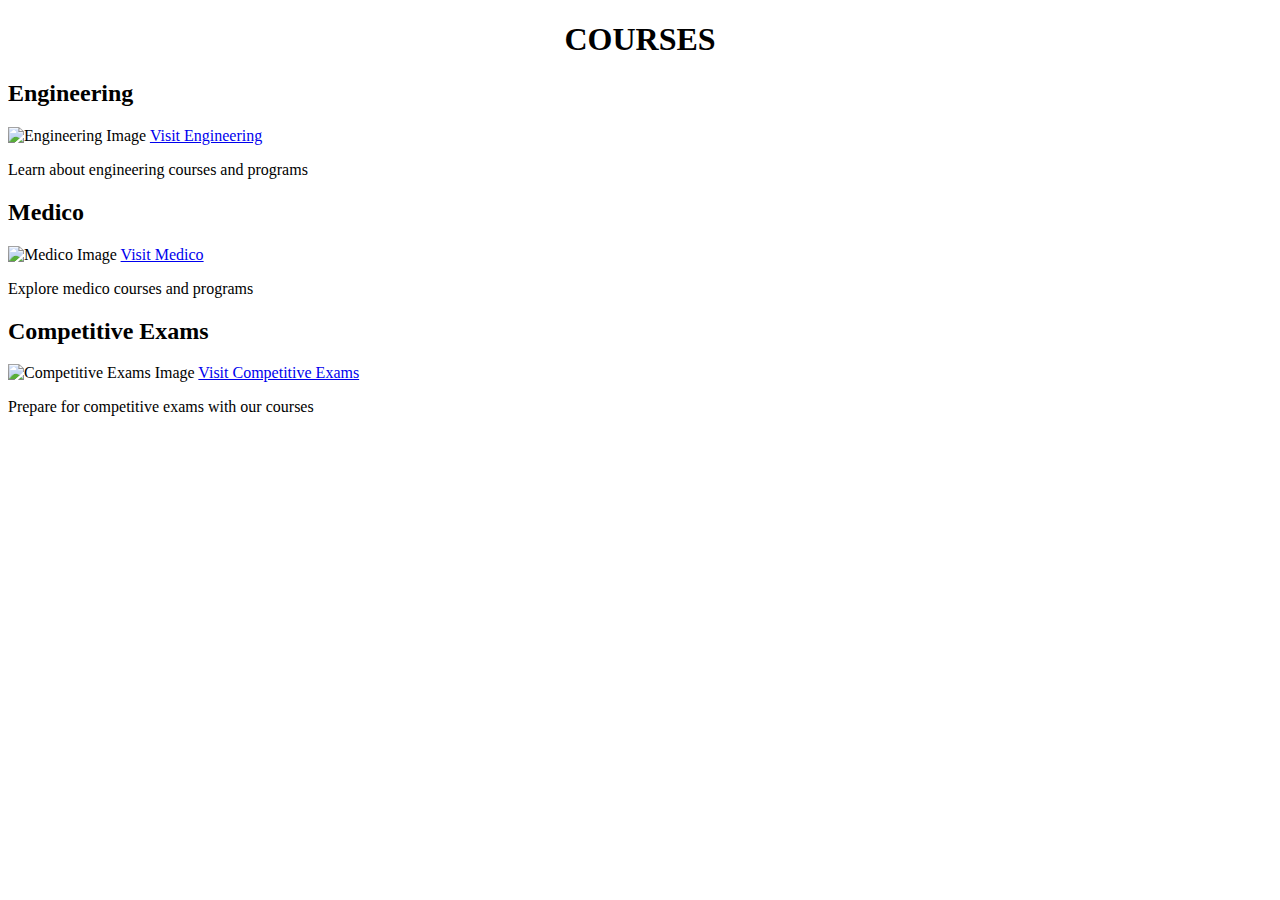
==== aboutMe_ds.html @ edf62233 "Add files via upload" ====
<!DOCTYPE html>
<html>
<head>
	<title>Courses</title>
	<link rel="stylesheet" href="aboutMe_ds.css">
</head>
<body>
	<center>
		<h1 class="div">COURSES</h1>
	</center>

	<div class="container">
		<div class="box">
			<h2>Engineering</h2>
			<img src="engineering.jpeg" alt="Engineering Image">
            <a href="engineering.html">Visit Engineering</a>
			<p>Learn about engineering courses and programs</p>
		</div>
		<div class="box">
			<h2>Medico</h2>
			<img src="medico.jpeg" alt="Medico Image">
            <a href="medico2.html">Visit Medico</a>
			<p>Explore medico courses and programs</p>
		</div>
		<div class="box">
			<h2>Competitive Exams</h2>
			<img src="competitive.jpeg" alt="Competitive Exams Image">
            <a href="competitive.html">Visit Competitive Exams</a>
			<p>Prepare for competitive exams with our courses</p>
		</div>
	</div>
	
	<script src="script.js"></script>
</body>
</html>
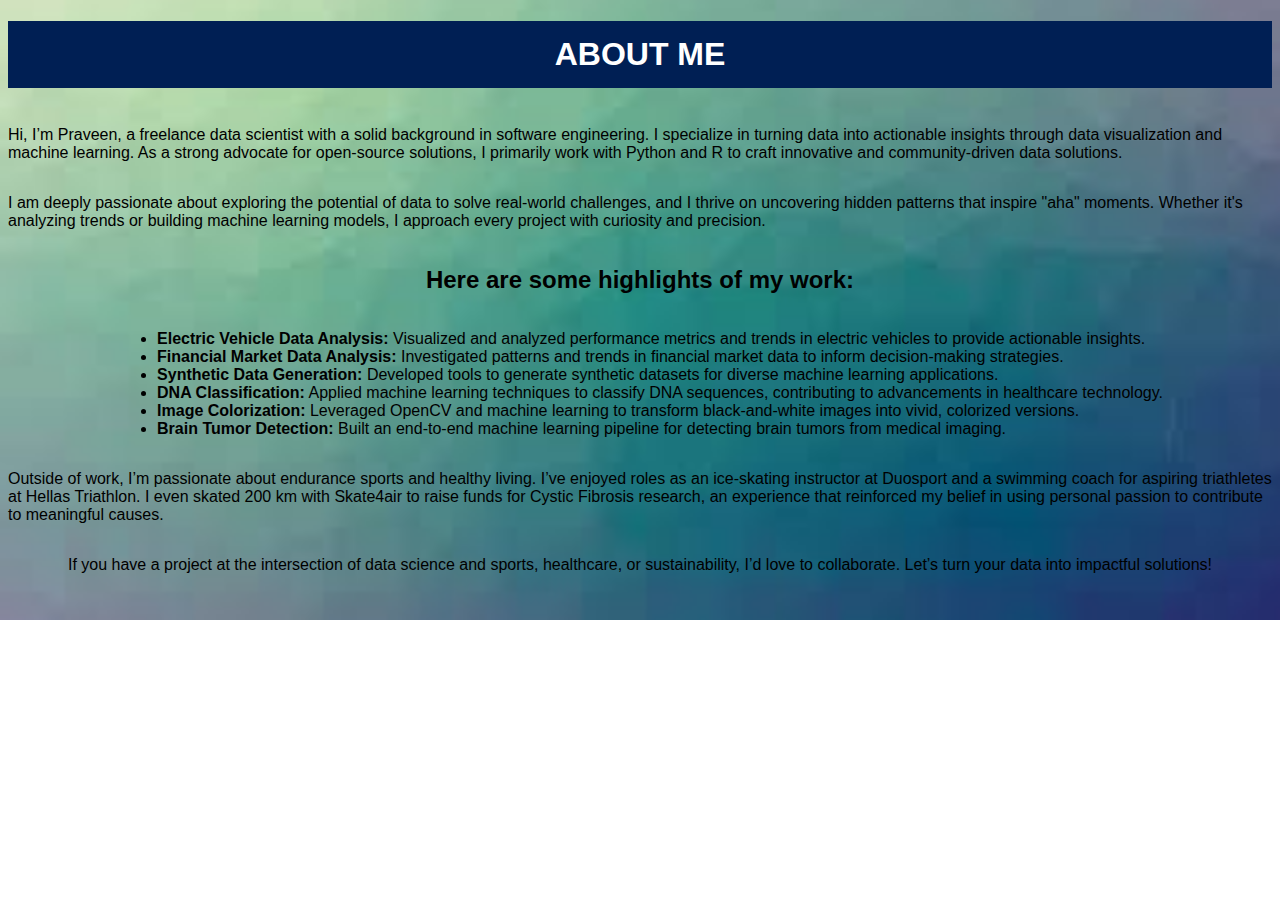
==== commit 315ab183: "Update aboutMe_ds.html" ====
--- a/aboutMe_ds.html
+++ b/aboutMe_ds.html
@@ -1,35 +1,34 @@
 <!DOCTYPE html>
 <html>
 <head>
-	<title>Courses</title>
+	<title>About Me</title>
 	<link rel="stylesheet" href="aboutMe_ds.css">
 </head>
 <body>
 	<center>
-		<h1 class="div">COURSES</h1>
+		<h1 class="div">ABOUT ME</h1>
 	</center>
 
 	<div class="container">
-		<div class="box">
-			<h2>Engineering</h2>
-			<img src="engineering.jpeg" alt="Engineering Image">
-            <a href="engineering.html">Visit Engineering</a>
-			<p>Learn about engineering courses and programs</p>
-		</div>
-		<div class="box">
-			<h2>Medico</h2>
-			<img src="medico.jpeg" alt="Medico Image">
-            <a href="medico2.html">Visit Medico</a>
-			<p>Explore medico courses and programs</p>
-		</div>
-		<div class="box">
-			<h2>Competitive Exams</h2>
-			<img src="competitive.jpeg" alt="Competitive Exams Image">
-            <a href="competitive.html">Visit Competitive Exams</a>
-			<p>Prepare for competitive exams with our courses</p>
-		</div>
+		<p>Hi, I’m Praveen, a freelance data scientist with a solid background in software engineering. I specialize in turning data into actionable insights through data visualization and machine learning. As a strong advocate for open-source solutions, I primarily work with Python and R to craft innovative and community-driven data solutions.</p>
+		
+		<p>I am deeply passionate about exploring the potential of data to solve real-world challenges, and I thrive on uncovering hidden patterns that inspire "aha" moments. Whether it's analyzing trends or building machine learning models, I approach every project with curiosity and precision.</p>
+
+		<h2>Here are some highlights of my work:</h2>
+		<ul>
+			<li><strong>Electric Vehicle Data Analysis:</strong> Visualized and analyzed performance metrics and trends in electric vehicles to provide actionable insights.</li>
+			<li><strong>Financial Market Data Analysis:</strong> Investigated patterns and trends in financial market data to inform decision-making strategies.</li>
+			<li><strong>Synthetic Data Generation:</strong> Developed tools to generate synthetic datasets for diverse machine learning applications.</li>
+			<li><strong>DNA Classification:</strong> Applied machine learning techniques to classify DNA sequences, contributing to advancements in healthcare technology.</li>
+			<li><strong>Image Colorization:</strong> Leveraged OpenCV and machine learning to transform black-and-white images into vivid, colorized versions.</li>
+			<li><strong>Brain Tumor Detection:</strong> Built an end-to-end machine learning pipeline for detecting brain tumors from medical imaging.</li>
+		</ul>
+
+		<p>Outside of work, I’m passionate about endurance sports and healthy living. I’ve enjoyed roles as an ice-skating instructor at Duosport and a swimming coach for aspiring triathletes at Hellas Triathlon. I even skated 200 km with Skate4air to raise funds for Cystic Fibrosis research, an experience that reinforced my belief in using personal passion to contribute to meaningful causes.</p>
+
+		<p>If you have a project at the intersection of data science and sports, healthcare, or sustainability, I’d love to collaborate. Let’s turn your data into impactful solutions!</p>
 	</div>
 	
 	<script src="script.js"></script>
 </body>
-</html>+</html>
--- a/aboutMe_ds.css
+++ b/aboutMe_ds.css
@@ -0,0 +1,50 @@
+body {
+	font-family: Arial, sans-serif;
+	background-image: url('bgimage.jpeg');
+	background-size: cover;
+	background-position: center;
+	background-repeat: no-repeat;
+	}
+	
+	
+
+.container {
+	display: flex;
+	flex-wrap: wrap;
+	justify-content: center;
+}
+.div{
+    
+	color:white;
+	background-color:#001F54 ;
+	
+ 
+	padding:15px;
+}
+
+
+.box {
+	background-color: #f7f7f7;
+	padding: 20px;
+	margin: 20px;
+	width: 250px;
+	border: 1px solid #ddd;
+	border-radius: 10px;
+	box-shadow: 0 0 10px rgba(0, 0, 0, 0.1);
+}
+
+.box img {
+	width: 100%;
+	height: 150px;
+	object-fit: cover;
+	border-radius: 10px 10px 0 0;
+}
+
+.box h2 {
+	margin-top: 0;
+}
+
+.box p {
+	font-size: 16px;
+	color: #666;
+}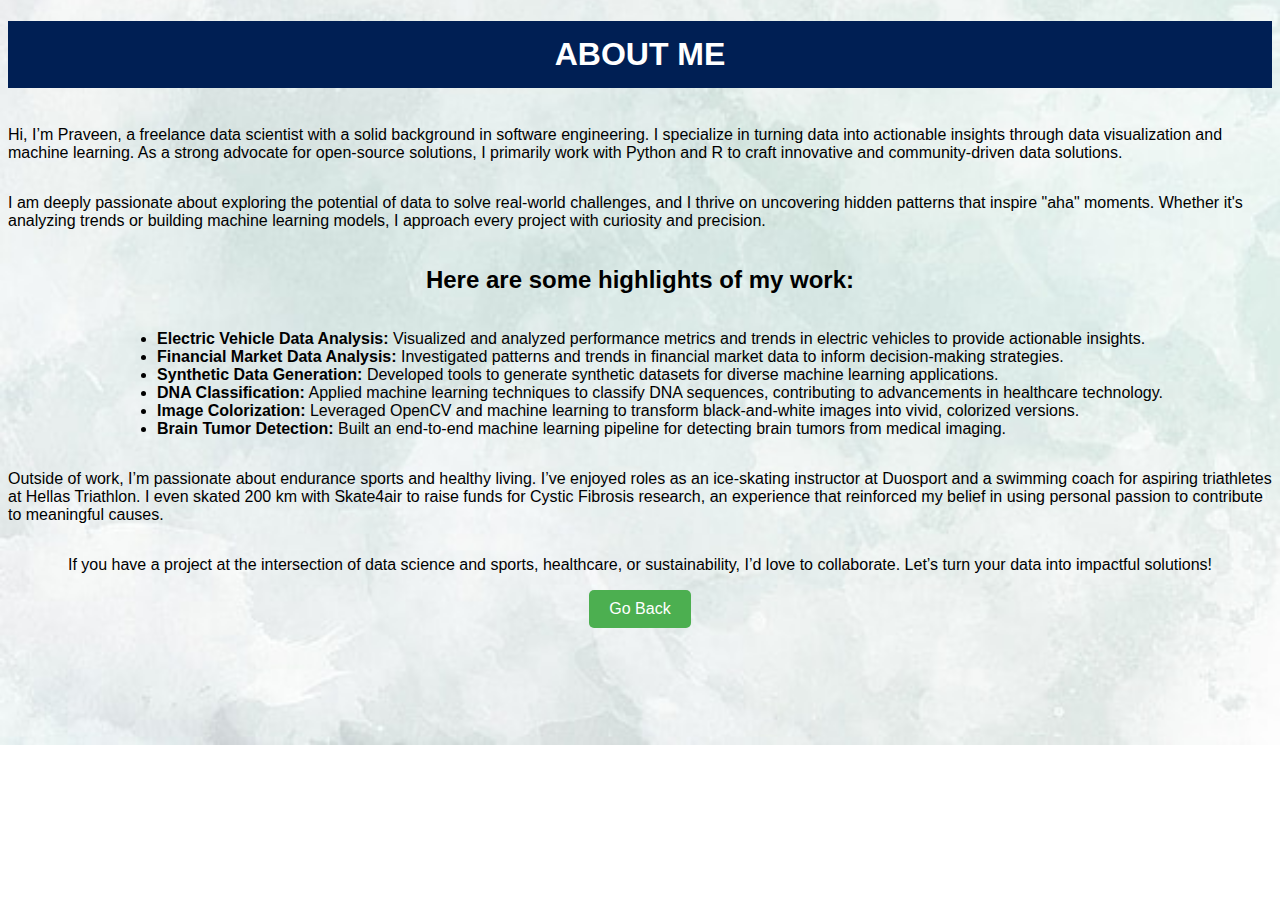
==== commit 44d39a21: "Update aboutMe_ds.html" ====
--- a/aboutMe_ds.html
+++ b/aboutMe_ds.html
@@ -28,7 +28,12 @@
 
 		<p>If you have a project at the intersection of data science and sports, healthcare, or sustainability, I’d love to collaborate. Let’s turn your data into impactful solutions!</p>
 	</div>
-	
+	<!-- Go Back Button -->
+	<center>
+		<button onclick="window.location.href='homepage_ds.html'" style="padding: 10px 20px; font-size: 16px; background-color: #4CAF50; color: white; border: none; border-radius: 5px; cursor: pointer;">
+			Go Back
+		</button>
+	</center>
 	<script src="script.js"></script>
 </body>
 </html>
--- a/aboutMe_ds.css
+++ b/aboutMe_ds.css
@@ -1,6 +1,6 @@
 body {
 	font-family: Arial, sans-serif;
-	background-image: url('bgimage.jpeg');
+	background-image: url('bg1.jpg');
 	background-size: cover;
 	background-position: center;
 	background-repeat: no-repeat;
@@ -47,4 +47,4 @@
 .box p {
 	font-size: 16px;
 	color: #666;
-}+}
